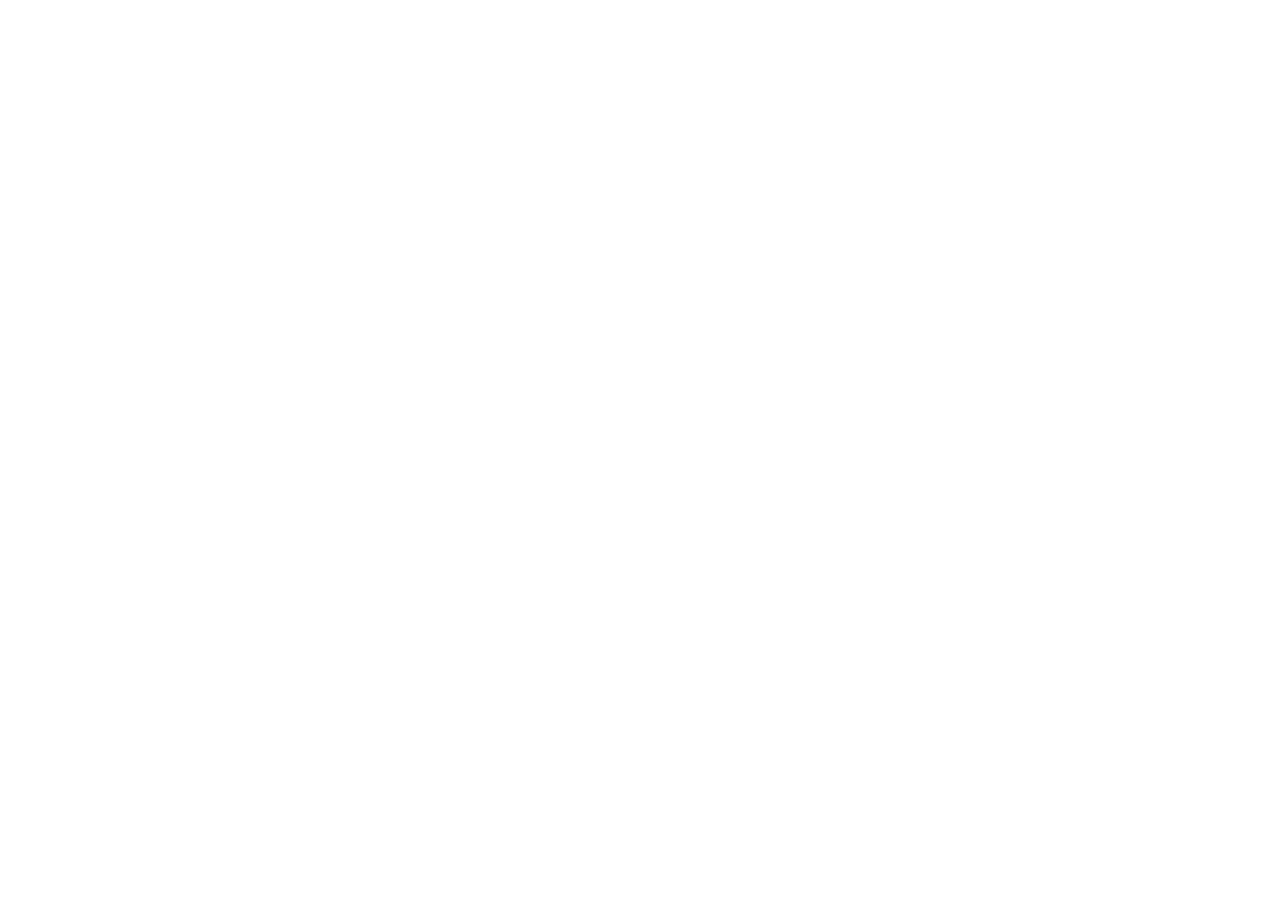
==== D3.js/IDV/index.html @ d97f23c8 "IDV" ====
<!DOCTYPE html>
<html lang="en">
<head>
    <meta charset="UTF-8">
    <meta name="viewport" content="width=device-width, initial-scale=1.0">
    <meta http-equiv="X-UA-Compatible" content="ie=edge">
    <script src="https://d3js.org/d3.v5.min.js"></script>
    <script type="text/javascript" src="chapter_06_0.js"></script>
    <link rel="stylesheet" href="capter_06_0.css">
    <title>D3 v5 Intro</title>
</head>
<body>
    
</body>
</html>
---- D3.js/IDV/capter_06_0.css ----
.bar {
    display: inline-block;
    width: 20px;
    height: 75px;
    background-color: teal;
    margin-right: 2px;
}

circle {
    fill: yellow;
    stroke: orange;
}
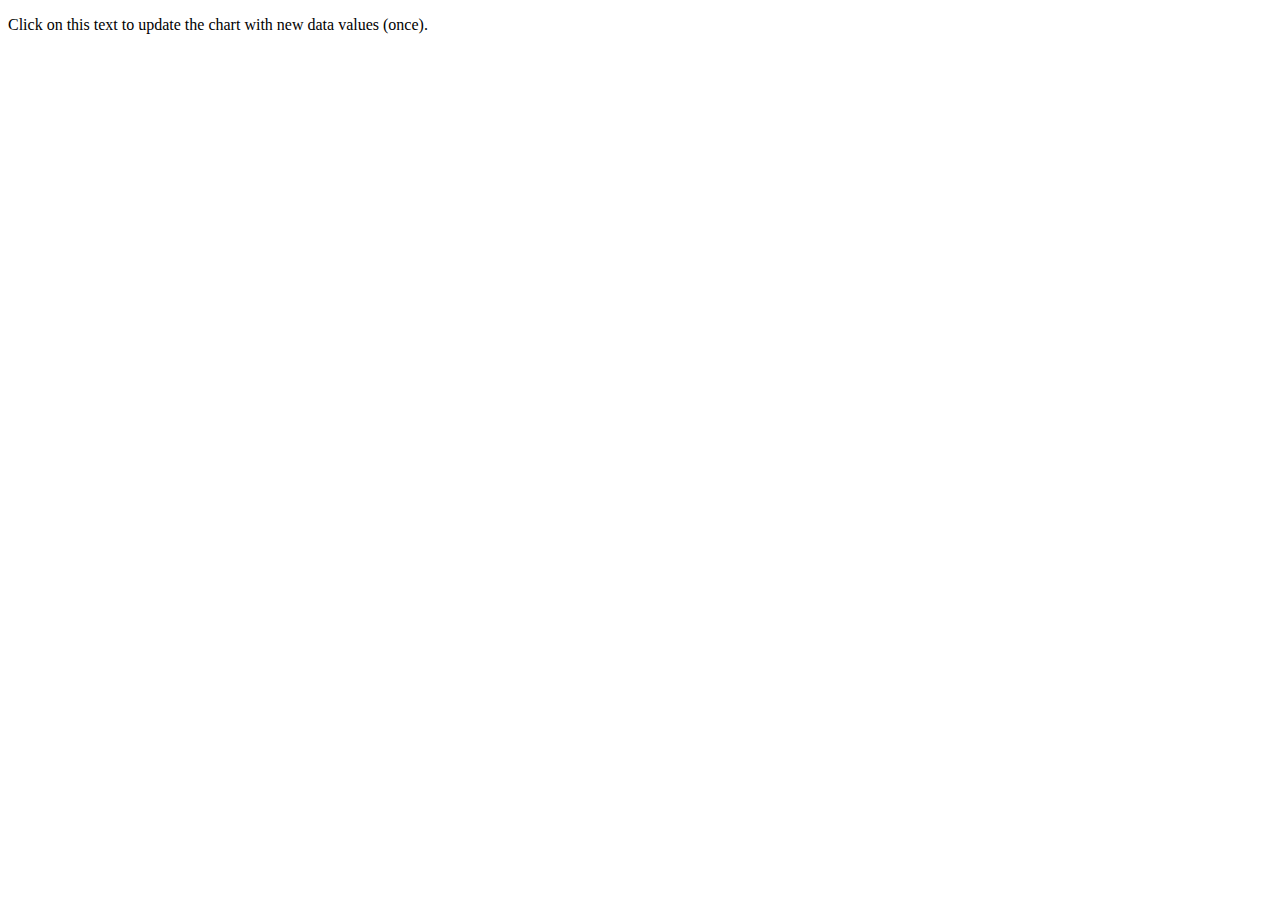
==== commit 40c863b1: "IDV" ====
--- a/D3.js/IDV/index.html
+++ b/D3.js/IDV/index.html
@@ -5,11 +5,11 @@
     <meta name="viewport" content="width=device-width, initial-scale=1.0">
     <meta http-equiv="X-UA-Compatible" content="ie=edge">
     <script src="https://d3js.org/d3.v5.min.js"></script>
-    <script type="text/javascript" src="chapter_06_0.js"></script>
-    <link rel="stylesheet" href="capter_06_0.css">
+    <script type="text/javascript" src="chapter_09_0.js"></script>
+    <!-- <link rel="stylesheet" href="chapter_08.css"> -->
     <title>D3 v5 Intro</title>
 </head>
 <body>
-    
+    <p>Click on this text to update the chart with new data values (once).</p>
 </body>
 </html>--- a/D3.js/IDV/chapter_08.css
+++ b/D3.js/IDV/chapter_08.css
@@ -0,0 +1,12 @@
+.axis path,
+.axis line {
+    stroke: teal;
+    shape-rendering: crispEdges;
+}
+
+.axis text {
+    font-family: Optima, Futura, sans-serif;
+    font-weight: bold;
+    font-size: 14px;
+    fill: teal;
+}